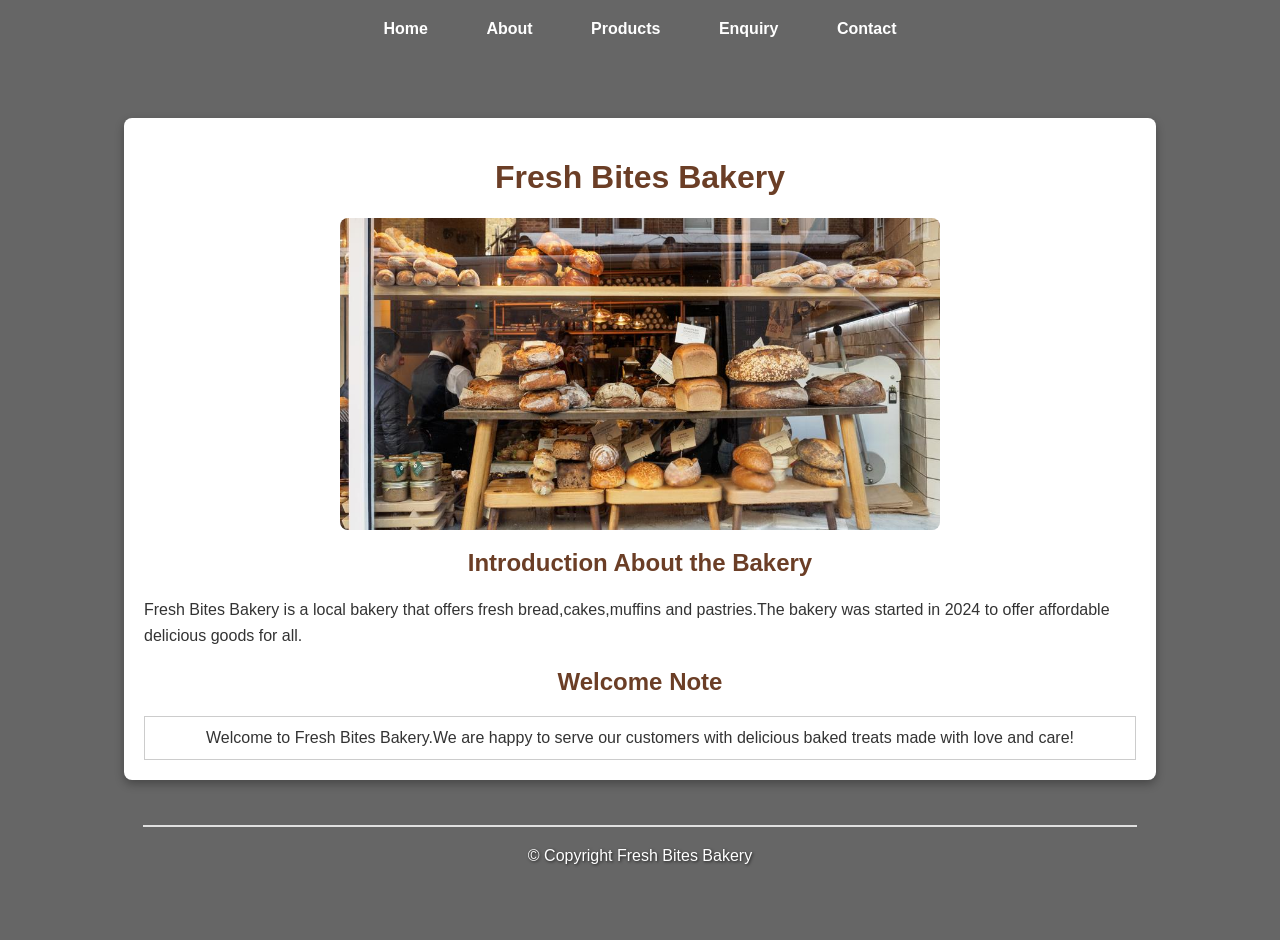
==== index.html @ ad5e2462 "Upload all files + fix css path + correct dates" ====
<!DOCTYPE html>
<html>
    <head>
        <title>FRESH BITES BAKERY</title>
        <link rel="stylesheet" href="css/style.css">
    </head>
    <body>
           <div class="overlay">

        <nav>
        <a href="index.html">Home</a>
        <a href="about.html">About</a>
        <a href="products.html">Products</a>
        <a href="enquiry.html">Enquiry</a>
        <a href="contact.html">Contact</a>
        </nav>
        
        <div class="welcome-box">
        <h1>Fresh Bites Bakery</h1>
       <img src="images/home.jpg" alt="Fresh Bakery" width="600">
        

            <h2>Introduction About the Bakery</h2> 
        
            <p>Fresh Bites Bakery is a local bakery that offers fresh bread,cakes,muffins
                and pastries.The bakery was started in 2024 to offer affordable delicious
                goods for all.
            </p>

           <h2>Welcome Note</h2>

           <table>
            <tr>
           <td>Welcome to Fresh Bites Bakery.We are happy to serve our
            customers with delicious baked treats made with love and care!
           </td>
           </table>
        </div>

          
           <footer> <!--moved indside welcome-box-->
             <hr>
             <p>&copy; Copyright Fresh Bites Bakery</p>
           </footer>

           </div> <!--Closes welcome-box-->
          </div>  <!--Closes overlay-->
        </body>
        </html>
---- css/style.css ----
/* Reset and background */
body {
    margin: 0;
    font-family: Arial, sans-serif;
    background: url("../images/home.gpg.jpg");
    background-size: cover;
    color: #333
}

/* Overlay for readability */
.overlay {
    background-color: rgb(0,0,0,0.6);
    min-height: 100vh;
    padding: 20px;
}

/* Make nav always visible at the top */
nav {
    text-align: center;
    margin-bottom: 20px;
}
nav a {
    color: #fff;
    text-decoration: none;
    margin: 0 15px;
    font-weight: bold;
    padding: 8px 12px;
    border-radius: 5px;
    transition: 0.3s;
}
nav a:hover {
    background-color: #fff;
    color: #6b3e26;
} 

tr:hover{
  background-color: #f5e6c8;
  transition: 0.2s ease;
}

/* Push the white box down so nav is visible */
.welcome-box {
   background-color: #fff;
   padding: 20px;
   margin: 80px auto 20px auto ; /* 80px 
   top margin creates space for nav */
   width: 80%;
   border-radius: 8px;
   box-shadow: 0 4px 10px rgba(0,0,0,0.3);
}

/* Headings and text */
h1, h2 {
    color: #6b3e26;
    text-align: center;
}
p {
    line-height: 1.6;
}
.intro-text { 
    text-align: center;
    font-style: italic;
    margin: 20px 0;
}

/* Images */
img {
    max-width: 100%;
    height: auto;
    display: block;
    margin: 10px auto;
    border-radius: 8px;
}

/* Tables */
.table-wrappper{
    margin-top: 30px;
}
table {
    width: 100%;
    border-collapse: collapse;
    margin-top: 15px;
}
td, th {
    border: 1px solid #ccc;
    padding: 12px;
    text-align: center;
}
th {
    background-color: #6b3e26;
    color: #fff;
}

/* Products Grid */
.products-grid {
    display: flex;
    flex-wrap: wrap;
    gap: 2opx;
    justify-content: center;
    margin: 20px 0;
}
   
.product-card {
  background: #f9f9f9;
  padding: 15px;
  border-radius: 8px;
  text-align: center;
  width: 200px;
  box-shadow: 0 2px 5px rgba(0,0,0,0.1);
  transition: 0.3s;
}
.product-card:hover {
  transform: translateY(-5px);
  box-shadow: 0 4px 10px rgba(0,0,0,0.2);
}

.product-card img {
  width: 100%;
  height: 150px;
  object-fit: cover;
  border-radius: 5px;
}

.product-card h2 {
  font-size: 18px;
  margin: 10px 0;
  color: #6b3e26;
}

/* Forms */
input, textarea {
  width: 100%;
  padding: 10px;
  margin-top: 5px;
  border: 1px solid #ccc;
  border-radius: 5px;
  box-sizing: border-box;
  font-family: Arial, sans-serif;
}
button {
  background-color: #6b3e26;
  color: #fff;
  padding: 12px 20px;
  border: none;
  border-radius: 5px;
  cursor: pointer;
  font-size: 16px;
  transition: 0.3s;
}
button:hover {
  background-color: #8a5032;
}

/* Footer */
footer {
  color: #fff;
  text-align: center;
  padding: 15px 0;
  text-shadow: 1px 1px 3px rgba(0,0,0,0.7);
}
footer hr {
    border: 1px solid #fff;
    width: 80%;
    margin: 10px auto;
    opacity: 0.8;
}

/* Responsive */
@media (max-width: 768px) {
  .welcome-box {
    width: 95%;
    padding: 15px;
  }
  
  nav a {
    display: block;
    margin: 10px 0;
  }
  
  .product-card {
    width: 100%;
  }
}
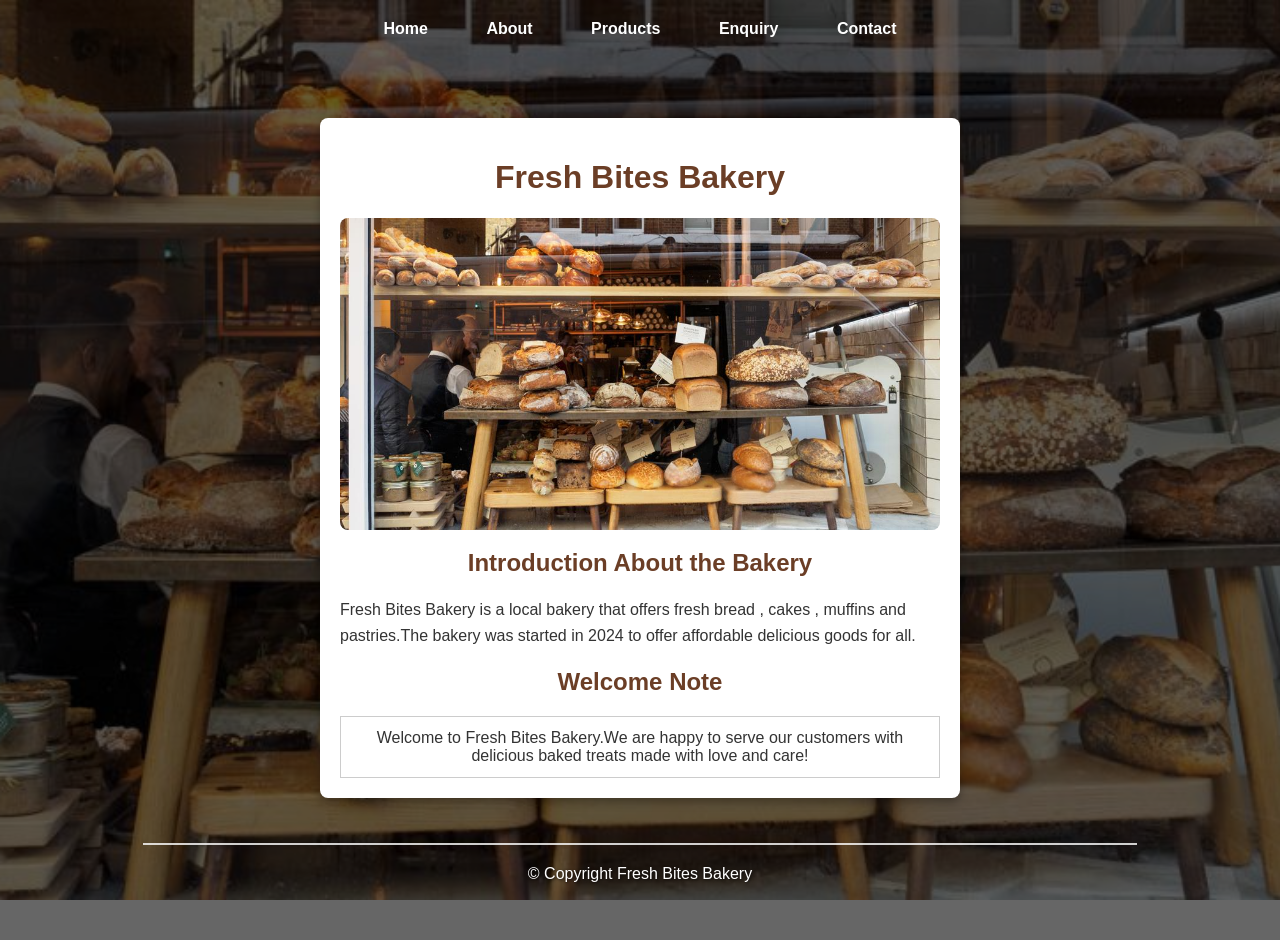
==== commit 3075ae80: "Add spaces in bakery text" ====
--- a/index.html
+++ b/index.html
@@ -22,7 +22,7 @@
 
             <h2>Introduction About the Bakery</h2> 
         
-            <p>Fresh Bites Bakery is a local bakery that offers fresh bread,cakes,muffins
+            <p>Fresh Bites Bakery is a local bakery that offers fresh bread , cakes , muffins
                 and pastries.The bakery was started in 2024 to offer affordable delicious
                 goods for all.
             </p>
--- a/css/style.css
+++ b/css/style.css
@@ -2,9 +2,13 @@
 body {
     margin: 0;
     font-family: Arial, sans-serif;
-    background: url("../images/home.gpg.jpg");
+    background-image: url("../images/home.jpg");
+    background-repeat: no-repeat;
+    background-position: center;
+    background-attachment: fixed;
     background-size: cover;
-    color: #333
+    min-height: 100vh;
+    color: #333;
 }
 
 /* Overlay for readability */
@@ -44,7 +48,8 @@
    padding: 20px;
    margin: 80px auto 20px auto ; /* 80px 
    top margin creates space for nav */
-   width: 80%;
+   max-width: 600px;
+   width: 90%;
    border-radius: 8px;
    box-shadow: 0 4px 10px rgba(0,0,0,0.3);
 }
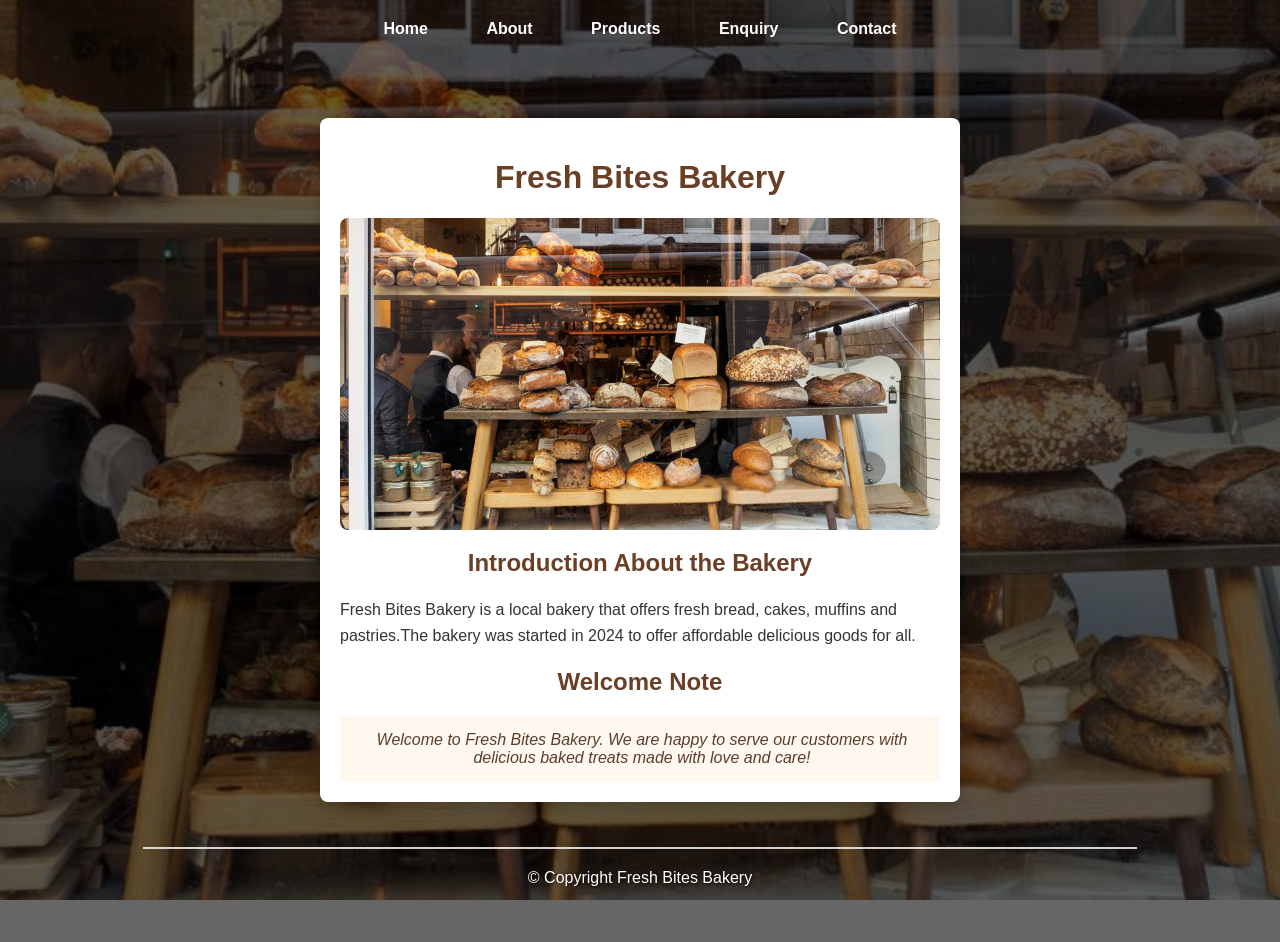
==== commit 0653afb1: "Fix table styling and typos" ====
--- a/index.html
+++ b/index.html
@@ -22,7 +22,7 @@
 
             <h2>Introduction About the Bakery</h2> 
         
-            <p>Fresh Bites Bakery is a local bakery that offers fresh bread , cakes , muffins
+            <p>Fresh Bites Bakery is a local bakery that offers fresh bread, cakes, muffins
                 and pastries.The bakery was started in 2024 to offer affordable delicious
                 goods for all.
             </p>
@@ -31,7 +31,7 @@
 
            <table>
             <tr>
-           <td>Welcome to Fresh Bites Bakery.We are happy to serve our
+           <td>Welcome to Fresh Bites Bakery. We are happy to serve our
             customers with delicious baked treats made with love and care!
            </td>
            </table>
--- a/css/style.css
+++ b/css/style.css
@@ -51,7 +51,7 @@
    max-width: 600px;
    width: 90%;
    border-radius: 8px;
-   box-shadow: 0 4px 10px rgba(0,0,0,0.3);
+   box-shadow: 0 4px 15px rgba(0,0,0,0.2);
 }
 
 /* Headings and text */
@@ -78,18 +78,24 @@
 }
 
 /* Tables */
-.table-wrappper{
+.table-wrapper{
     margin-top: 30px;
 }
 table {
     width: 100%;
+    background: #fff8f0; /* cream background */
+    border-left: 4px solid #d4a373; /* brown accent line*/
     border-collapse: collapse;
     margin-top: 15px;
+    border-radius: 6px;
+    overflow: hidden;
 }
 td, th {
-    border: 1px solid #ccc;
-    padding: 12px;
+    border: none; /* remove grid lines*/
+    padding: 15px;
     text-align: center;
+    font-style: italic;
+    color: #5a3e2b;
 }
 th {
     background-color: #6b3e26;
